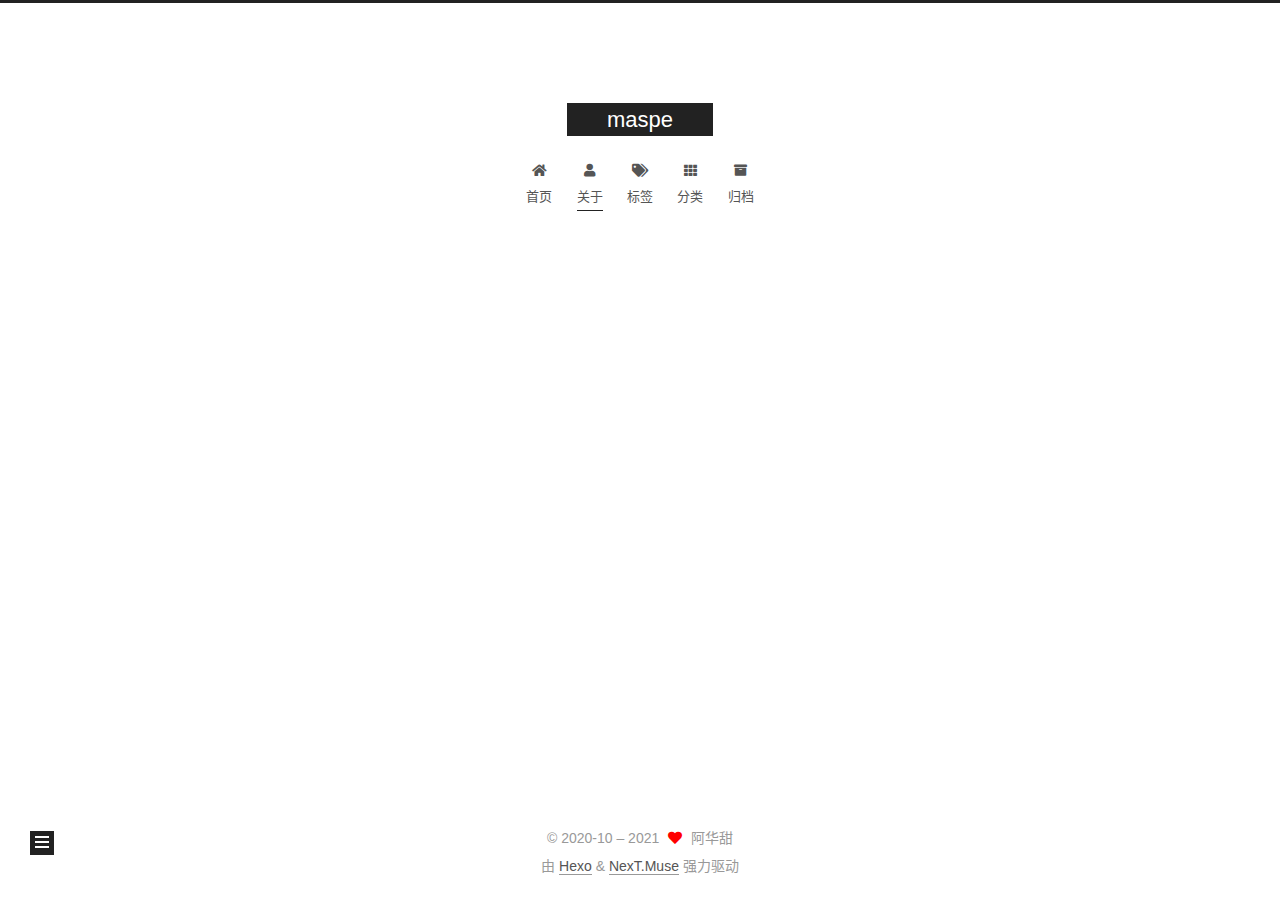
==== about/index.html @ 4406cad6 "Site updated: 2021-11-20 15:46:38" ====
<!DOCTYPE html>
<html lang="zh-CN">
<head>
  <meta charset="UTF-8">
<meta name="viewport" content="width=device-width, initial-scale=1, maximum-scale=2">
<meta name="theme-color" content="#222">
<meta name="generator" content="Hexo 5.4.0">
  <link rel="apple-touch-icon" sizes="180x180" href="/images/apple-touch-icon-next.png">
  <link rel="icon" type="image/png" sizes="32x32" href="/images/favicon-32x32-next.png">
  <link rel="icon" type="image/png" sizes="16x16" href="/images/favicon-16x16-next.png">
  <link rel="mask-icon" href="/images/logo.svg" color="#222">

<link rel="stylesheet" href="/css/main.css">


<link rel="stylesheet" href="/lib/font-awesome/css/all.min.css">

<script id="hexo-configurations">
    var NexT = window.NexT || {};
    var CONFIG = {"hostname":"example.com","root":"/","scheme":"Muse","version":"7.8.0","exturl":false,"sidebar":{"position":"left","display":"post","padding":18,"offset":12,"onmobile":false},"copycode":{"enable":false,"show_result":false,"style":null},"back2top":{"enable":true,"sidebar":false,"scrollpercent":false},"bookmark":{"enable":false,"color":"#222","save":"auto"},"fancybox":false,"mediumzoom":false,"lazyload":false,"pangu":false,"comments":{"style":"tabs","active":null,"storage":true,"lazyload":false,"nav":null},"algolia":{"hits":{"per_page":10},"labels":{"input_placeholder":"Search for Posts","hits_empty":"We didn't find any results for the search: ${query}","hits_stats":"${hits} results found in ${time} ms"}},"localsearch":{"enable":false,"trigger":"auto","top_n_per_article":1,"unescape":false,"preload":false},"motion":{"enable":true,"async":false,"transition":{"post_block":"fadeIn","post_header":"slideDownIn","post_body":"slideDownIn","coll_header":"slideLeftIn","sidebar":"slideUpIn"}}};
  </script>

  <meta name="description" content="我会一直为你祝福">
<meta property="og:type" content="website">
<meta property="og:title" content="关于">
<meta property="og:url" content="http://example.com/about/index.html">
<meta property="og:site_name" content="maspe">
<meta property="og:description" content="我会一直为你祝福">
<meta property="og:locale" content="zh_CN">
<meta property="article:published_time" content="2021-11-20T07:40:34.436Z">
<meta property="article:modified_time" content="2021-11-20T07:40:34.436Z">
<meta property="article:author" content="阿华甜">
<meta name="twitter:card" content="summary">

<link rel="canonical" href="http://example.com/about/">


<script id="page-configurations">
  // https://hexo.io/docs/variables.html
  CONFIG.page = {
    sidebar: "",
    isHome : false,
    isPost : false,
    lang   : 'zh-CN'
  };
</script>

  <title>关于 | maspe
</title>
  






  <noscript>
  <style>
  .use-motion .brand,
  .use-motion .menu-item,
  .sidebar-inner,
  .use-motion .post-block,
  .use-motion .pagination,
  .use-motion .comments,
  .use-motion .post-header,
  .use-motion .post-body,
  .use-motion .collection-header { opacity: initial; }

  .use-motion .site-title,
  .use-motion .site-subtitle {
    opacity: initial;
    top: initial;
  }

  .use-motion .logo-line-before i { left: initial; }
  .use-motion .logo-line-after i { right: initial; }
  </style>
</noscript>

</head>

<body itemscope itemtype="http://schema.org/WebPage">
  <div class="container use-motion">
    <div class="headband"></div>

    <header class="header" itemscope itemtype="http://schema.org/WPHeader">
      <div class="header-inner"><div class="site-brand-container">
  <div class="site-nav-toggle">
    <div class="toggle" aria-label="切换导航栏">
      <span class="toggle-line toggle-line-first"></span>
      <span class="toggle-line toggle-line-middle"></span>
      <span class="toggle-line toggle-line-last"></span>
    </div>
  </div>

  <div class="site-meta">

    <a href="/" class="brand" rel="start">
      <span class="logo-line-before"><i></i></span>
      <h1 class="site-title">maspe</h1>
      <span class="logo-line-after"><i></i></span>
    </a>
  </div>

  <div class="site-nav-right">
    <div class="toggle popup-trigger">
    </div>
  </div>
</div>




<nav class="site-nav">
  <ul id="menu" class="main-menu menu">
        <li class="menu-item menu-item-home">

    <a href="/" rel="section"><i class="fa fa-home fa-fw"></i>首页</a>

  </li>
        <li class="menu-item menu-item-about">

    <a href="/about/" rel="section"><i class="fa fa-user fa-fw"></i>关于</a>

  </li>
        <li class="menu-item menu-item-tags">

    <a href="/tags/" rel="section"><i class="fa fa-tags fa-fw"></i>标签</a>

  </li>
        <li class="menu-item menu-item-categories">

    <a href="/categories/" rel="section"><i class="fa fa-th fa-fw"></i>分类</a>

  </li>
        <li class="menu-item menu-item-archives">

    <a href="/archives/" rel="section"><i class="fa fa-archive fa-fw"></i>归档</a>

  </li>
  </ul>
</nav>




</div>
    </header>

    
  <div class="back-to-top">
    <i class="fa fa-arrow-up"></i>
    <span>0%</span>
  </div>


    <main class="main">
      <div class="main-inner">
        <div class="content-wrap">
          
  
  

          <div class="content page posts-expand">
            

    
    
    
    <div class="post-block" lang="zh-CN">
      <header class="post-header">

<h1 class="post-title" itemprop="name headline">关于
</h1>

<div class="post-meta">
  

</div>

</header>

      
      
      
      <div class="post-body">
          
      </div>
      
      
      
    </div>
    

    
    
    


          </div>
          

<script>
  window.addEventListener('tabs:register', () => {
    let { activeClass } = CONFIG.comments;
    if (CONFIG.comments.storage) {
      activeClass = localStorage.getItem('comments_active') || activeClass;
    }
    if (activeClass) {
      let activeTab = document.querySelector(`a[href="#comment-${activeClass}"]`);
      if (activeTab) {
        activeTab.click();
      }
    }
  });
  if (CONFIG.comments.storage) {
    window.addEventListener('tabs:click', event => {
      if (!event.target.matches('.tabs-comment .tab-content .tab-pane')) return;
      let commentClass = event.target.classList[1];
      localStorage.setItem('comments_active', commentClass);
    });
  }
</script>

        </div>
          
  
  <div class="toggle sidebar-toggle">
    <span class="toggle-line toggle-line-first"></span>
    <span class="toggle-line toggle-line-middle"></span>
    <span class="toggle-line toggle-line-last"></span>
  </div>

  <aside class="sidebar">
    <div class="sidebar-inner">

      <ul class="sidebar-nav motion-element">
        <li class="sidebar-nav-toc">
          文章目录
        </li>
        <li class="sidebar-nav-overview">
          站点概览
        </li>
      </ul>

      <!--noindex-->
      <div class="post-toc-wrap sidebar-panel">
      </div>
      <!--/noindex-->

      <div class="site-overview-wrap sidebar-panel">
        <div class="site-author motion-element" itemprop="author" itemscope itemtype="http://schema.org/Person">
    <img class="site-author-image" itemprop="image" alt="阿华甜"
      src="/images/avatar.gif">
  <p class="site-author-name" itemprop="name">阿华甜</p>
  <div class="site-description" itemprop="description">我会一直为你祝福</div>
</div>
<div class="site-state-wrap motion-element">
  <nav class="site-state">
      <div class="site-state-item site-state-posts">
          <a href="/archives/">
        
          <span class="site-state-item-count">1</span>
          <span class="site-state-item-name">日志</span>
        </a>
      </div>
  </nav>
</div>



      </div>

    </div>
  </aside>
  <div id="sidebar-dimmer"></div>


      </div>
    </main>

    <footer class="footer">
      <div class="footer-inner">
        

        

<div class="copyright">
  
  &copy; 2020-10 – 
  <span itemprop="copyrightYear">2021</span>
  <span class="with-love">
    <i class="fa fa-heart"></i>
  </span>
  <span class="author" itemprop="copyrightHolder">阿华甜</span>
</div>
  <div class="powered-by">由 <a href="https://hexo.io/" class="theme-link" rel="noopener" target="_blank">Hexo</a> & <a href="https://muse.theme-next.org/" class="theme-link" rel="noopener" target="_blank">NexT.Muse</a> 强力驱动
  </div>

        








      </div>
    </footer>
  </div>

  
  <script src="/lib/anime.min.js"></script>
  <script src="/lib/velocity/velocity.min.js"></script>
  <script src="/lib/velocity/velocity.ui.min.js"></script>

<script src="/js/utils.js"></script>

<script src="/js/motion.js"></script>


<script src="/js/schemes/muse.js"></script>


<script src="/js/next-boot.js"></script>




  















  

  

</body>
</html>
---- css/main.css ----
:root {
  --body-bg-color: #fff;
  --content-bg-color: #fff;
  --card-bg-color: #f5f5f5;
  --text-color: #555;
  --blockquote-color: #666;
  --link-color: #555;
  --link-hover-color: #222;
  --brand-color: #fff;
  --brand-hover-color: #fff;
  --table-row-odd-bg-color: #f9f9f9;
  --table-row-hover-bg-color: #f5f5f5;
  --menu-item-bg-color: #f5f5f5;
  --btn-default-bg: #222;
  --btn-default-color: #fff;
  --btn-default-border-color: #222;
  --btn-default-hover-bg: #fff;
  --btn-default-hover-color: #222;
  --btn-default-hover-border-color: #222;
}
html {
  line-height: 1.15; /* 1 */
  -webkit-text-size-adjust: 100%; /* 2 */
}
body {
  margin: 0;
}
main {
  display: block;
}
h1 {
  font-size: 2em;
  margin: 0.67em 0;
}
hr {
  box-sizing: content-box; /* 1 */
  height: 0; /* 1 */
  overflow: visible; /* 2 */
}
pre {
  font-family: monospace, monospace; /* 1 */
  font-size: 1em; /* 2 */
}
a {
  background: transparent;
}
abbr[title] {
  border-bottom: none; /* 1 */
  text-decoration: underline; /* 2 */
  text-decoration: underline dotted; /* 2 */
}
b,
strong {
  font-weight: bolder;
}
code,
kbd,
samp {
  font-family: monospace, monospace; /* 1 */
  font-size: 1em; /* 2 */
}
small {
  font-size: 80%;
}
sub,
sup {
  font-size: 75%;
  line-height: 0;
  position: relative;
  vertical-align: baseline;
}
sub {
  bottom: -0.25em;
}
sup {
  top: -0.5em;
}
img {
  border-style: none;
}
button,
input,
optgroup,
select,
textarea {
  font-family: inherit; /* 1 */
  font-size: 100%; /* 1 */
  line-height: 1.15; /* 1 */
  margin: 0; /* 2 */
}
button,
input {
/* 1 */
  overflow: visible;
}
button,
select {
/* 1 */
  text-transform: none;
}
button,
[type='button'],
[type='reset'],
[type='submit'] {
  -webkit-appearance: button;
}
button::-moz-focus-inner,
[type='button']::-moz-focus-inner,
[type='reset']::-moz-focus-inner,
[type='submit']::-moz-focus-inner {
  border-style: none;
  padding: 0;
}
button:-moz-focusring,
[type='button']:-moz-focusring,
[type='reset']:-moz-focusring,
[type='submit']:-moz-focusring {
  outline: 1px dotted ButtonText;
}
fieldset {
  padding: 0.35em 0.75em 0.625em;
}
legend {
  box-sizing: border-box; /* 1 */
  color: inherit; /* 2 */
  display: table; /* 1 */
  max-width: 100%; /* 1 */
  padding: 0; /* 3 */
  white-space: normal; /* 1 */
}
progress {
  vertical-align: baseline;
}
textarea {
  overflow: auto;
}
[type='checkbox'],
[type='radio'] {
  box-sizing: border-box; /* 1 */
  padding: 0; /* 2 */
}
[type='number']::-webkit-inner-spin-button,
[type='number']::-webkit-outer-spin-button {
  height: auto;
}
[type='search'] {
  outline-offset: -2px; /* 2 */
  -webkit-appearance: textfield; /* 1 */
}
[type='search']::-webkit-search-decoration {
  -webkit-appearance: none;
}
::-webkit-file-upload-button {
  font: inherit; /* 2 */
  -webkit-appearance: button; /* 1 */
}
details {
  display: block;
}
summary {
  display: list-item;
}
template {
  display: none;
}
[hidden] {
  display: none;
}
::selection {
  background: #262a30;
  color: #eee;
}
html,
body {
  height: 100%;
}
body {
  background: var(--body-bg-color);
  color: var(--text-color);
  font-family: 'Lato', "PingFang SC", "Microsoft YaHei", sans-serif;
  font-size: 1em;
  line-height: 2;
}
@media (max-width: 991px) {
  body {
    padding-left: 0 !important;
    padding-right: 0 !important;
  }
}
h1,
h2,
h3,
h4,
h5,
h6 {
  font-family: 'Lato', "PingFang SC", "Microsoft YaHei", sans-serif;
  font-weight: bold;
  line-height: 1.5;
  margin: 20px 0 15px;
}
h1 {
  font-size: 1.5em;
}
h2 {
  font-size: 1.375em;
}
h3 {
  font-size: 1.25em;
}
h4 {
  font-size: 1.125em;
}
h5 {
  font-size: 1em;
}
h6 {
  font-size: 0.875em;
}
p {
  margin: 0 0 20px 0;
}
a,
span.exturl {
  border-bottom: 1px solid #999;
  color: var(--link-color);
  outline: 0;
  text-decoration: none;
  overflow-wrap: break-word;
  word-wrap: break-word;
  cursor: pointer;
}
a:hover,
span.exturl:hover {
  border-bottom-color: var(--link-hover-color);
  color: var(--link-hover-color);
}
iframe,
img,
video {
  display: block;
  margin-left: auto;
  margin-right: auto;
  max-width: 100%;
}
hr {
  background-image: repeating-linear-gradient(-45deg, #ddd, #ddd 4px, transparent 4px, transparent 8px);
  border: 0;
  height: 3px;
  margin: 40px 0;
}
blockquote {
  border-left: 4px solid #ddd;
  color: var(--blockquote-color);
  margin: 0;
  padding: 0 15px;
}
blockquote cite::before {
  content: '-';
  padding: 0 5px;
}
dt {
  font-weight: bold;
}
dd {
  margin: 0;
  padding: 0;
}
kbd {
  background-color: #f5f5f5;
  background-image: linear-gradient(#eee, #fff, #eee);
  border: 1px solid #ccc;
  border-radius: 0.2em;
  box-shadow: 0.1em 0.1em 0.2em rgba(0,0,0,0.1);
  color: #555;
  font-family: inherit;
  padding: 0.1em 0.3em;
  white-space: nowrap;
}
.table-container {
  overflow: auto;
}
table {
  border-collapse: collapse;
  border-spacing: 0;
  font-size: 0.875em;
  margin: 0 0 20px 0;
  width: 100%;
}
tbody tr:nth-of-type(odd) {
  background: var(--table-row-odd-bg-color);
}
tbody tr:hover {
  background: var(--table-row-hover-bg-color);
}
caption,
th,
td {
  font-weight: normal;
  padding: 8px;
  vertical-align: middle;
}
th,
td {
  border: 1px solid #ddd;
  border-bottom: 3px solid #ddd;
}
th {
  font-weight: 700;
  padding-bottom: 10px;
}
td {
  border-bottom-width: 1px;
}
.btn {
  background: var(--btn-default-bg);
  border: 2px solid var(--btn-default-border-color);
  border-radius: 0;
  color: var(--btn-default-color);
  display: inline-block;
  font-size: 0.875em;
  line-height: 2;
  padding: 0 20px;
  text-decoration: none;
  transition-property: background-color;
  transition-delay: 0s;
  transition-duration: 0.2s;
  transition-timing-function: ease-in-out;
}
.btn:hover {
  background: var(--btn-default-hover-bg);
  border-color: var(--btn-default-hover-border-color);
  color: var(--btn-default-hover-color);
}
.btn + .btn {
  margin: 0 0 8px 8px;
}
.btn .fa-fw {
  text-align: left;
  width: 1.285714285714286em;
}
.toggle {
  line-height: 0;
}
.toggle .toggle-line {
  background: #fff;
  display: inline-block;
  height: 2px;
  left: 0;
  position: relative;
  top: 0;
  transition: all 0.4s;
  vertical-align: top;
  width: 100%;
}
.toggle .toggle-line:not(:first-child) {
  margin-top: 3px;
}
.toggle.toggle-arrow .toggle-line-first {
  left: 50%;
  top: 2px;
  transform: rotate(45deg);
  width: 50%;
}
.toggle.toggle-arrow .toggle-line-middle {
  left: 2px;
  width: 90%;
}
.toggle.toggle-arrow .toggle-line-last {
  left: 50%;
  top: -2px;
  transform: rotate(-45deg);
  width: 50%;
}
.toggle.toggle-close .toggle-line-first {
  transform: rotate(-45deg);
  top: 5px;
}
.toggle.toggle-close .toggle-line-middle {
  opacity: 0;
}
.toggle.toggle-close .toggle-line-last {
  transform: rotate(45deg);
  top: -5px;
}
.highlight,
pre {
  background: #f7f7f7;
  color: #4d4d4c;
  line-height: 1.6;
  margin: 0 auto 20px;
}
pre,
code {
  font-family: consolas, Menlo, monospace, "PingFang SC", "Microsoft YaHei";
}
code {
  background: #eee;
  border-radius: 3px;
  color: #555;
  padding: 2px 4px;
  overflow-wrap: break-word;
  word-wrap: break-word;
}
.highlight *::selection {
  background: #d6d6d6;
}
.highlight pre {
  border: 0;
  margin: 0;
  padding: 10px 0;
}
.highlight table {
  border: 0;
  margin: 0;
  width: auto;
}
.highlight td {
  border: 0;
  padding: 0;
}
.highlight figcaption {
  background: #eff2f3;
  color: #4d4d4c;
  display: flex;
  font-size: 0.875em;
  justify-content: space-between;
  line-height: 1.2;
  padding: 0.5em;
}
.highlight figcaption a {
  color: #4d4d4c;
}
.highlight figcaption a:hover {
  border-bottom-color: #4d4d4c;
}
.highlight .gutter {
  -moz-user-select: none;
  -ms-user-select: none;
  -webkit-user-select: none;
  user-select: none;
}
.highlight .gutter pre {
  background: #eff2f3;
  color: #869194;
  padding-left: 10px;
  padding-right: 10px;
  text-align: right;
}
.highlight .code pre {
  background: #f7f7f7;
  padding-left: 10px;
  width: 100%;
}
.gist table {
  width: auto;
}
.gist table td {
  border: 0;
}
pre {
  overflow: auto;
  padding: 10px;
}
pre code {
  background: none;
  color: #4d4d4c;
  font-size: 0.875em;
  padding: 0;
  text-shadow: none;
}
pre .deletion {
  background: #fdd;
}
pre .addition {
  background: #dfd;
}
pre .meta {
  color: #eab700;
  -moz-user-select: none;
  -ms-user-select: none;
  -webkit-user-select: none;
  user-select: none;
}
pre .comment {
  color: #8e908c;
}
pre .variable,
pre .attribute,
pre .tag,
pre .name,
pre .regexp,
pre .ruby .constant,
pre .xml .tag .title,
pre .xml .pi,
pre .xml .doctype,
pre .html .doctype,
pre .css .id,
pre .css .class,
pre .css .pseudo {
  color: #c82829;
}
pre .number,
pre .preprocessor,
pre .built_in,
pre .builtin-name,
pre .literal,
pre .params,
pre .constant,
pre .command {
  color: #f5871f;
}
pre .ruby .class .title,
pre .css .rules .attribute,
pre .string,
pre .symbol,
pre .value,
pre .inheritance,
pre .header,
pre .ruby .symbol,
pre .xml .cdata,
pre .special,
pre .formula {
  color: #718c00;
}
pre .title,
pre .css .hexcolor {
  color: #3e999f;
}
pre .function,
pre .python .decorator,
pre .python .title,
pre .ruby .function .title,
pre .ruby .title .keyword,
pre .perl .sub,
pre .javascript .title,
pre .coffeescript .title {
  color: #4271ae;
}
pre .keyword,
pre .javascript .function {
  color: #8959a8;
}
.blockquote-center {
  border-left: none;
  margin: 40px 0;
  padding: 0;
  position: relative;
  text-align: center;
}
.blockquote-center .fa {
  display: block;
  opacity: 0.6;
  position: absolute;
  width: 100%;
}
.blockquote-center .fa-quote-left {
  border-top: 1px solid #ccc;
  text-align: left;
  top: -20px;
}
.blockquote-center .fa-quote-right {
  border-bottom: 1px solid #ccc;
  text-align: right;
  bottom: -20px;
}
.blockquote-center p,
.blockquote-center div {
  text-align: center;
}
.post-body .group-picture img {
  margin: 0 auto;
  padding: 0 3px;
}
.group-picture-row {
  margin-bottom: 6px;
  overflow: hidden;
}
.group-picture-column {
  float: left;
  margin-bottom: 10px;
}
.post-body .label {
  color: #555;
  display: inline;
  padding: 0 2px;
}
.post-body .label.default {
  background: #f0f0f0;
}
.post-body .label.primary {
  background: #efe6f7;
}
.post-body .label.info {
  background: #e5f2f8;
}
.post-body .label.success {
  background: #e7f4e9;
}
.post-body .label.warning {
  background: #fcf6e1;
}
.post-body .label.danger {
  background: #fae8eb;
}
.post-body .tabs {
  margin-bottom: 20px;
}
.post-body .tabs,
.tabs-comment {
  display: block;
  padding-top: 10px;
  position: relative;
}
.post-body .tabs ul.nav-tabs,
.tabs-comment ul.nav-tabs {
  display: flex;
  flex-wrap: wrap;
  margin: 0;
  margin-bottom: -1px;
  padding: 0;
}
@media (max-width: 413px) {
  .post-body .tabs ul.nav-tabs,
  .tabs-comment ul.nav-tabs {
    display: block;
    margin-bottom: 5px;
  }
}
.post-body .tabs ul.nav-tabs li.tab,
.tabs-comment ul.nav-tabs li.tab {
  border-bottom: 1px solid #ddd;
  border-left: 1px solid transparent;
  border-right: 1px solid transparent;
  border-top: 3px solid transparent;
  flex-grow: 1;
  list-style-type: none;
  border-radius: 0 0 0 0;
}
@media (max-width: 413px) {
  .post-body .tabs ul.nav-tabs li.tab,
  .tabs-comment ul.nav-tabs li.tab {
    border-bottom: 1px solid transparent;
    border-left: 3px solid transparent;
    border-right: 1px solid transparent;
    border-top: 1px solid transparent;
  }
}
@media (max-width: 413px) {
  .post-body .tabs ul.nav-tabs li.tab,
  .tabs-comment ul.nav-tabs li.tab {
    border-radius: 0;
  }
}
.post-body .tabs ul.nav-tabs li.tab a,
.tabs-comment ul.nav-tabs li.tab a {
  border-bottom: initial;
  display: block;
  line-height: 1.8;
  outline: 0;
  padding: 0.25em 0.75em;
  text-align: center;
  transition-delay: 0s;
  transition-duration: 0.2s;
  transition-timing-function: ease-out;
}
.post-body .tabs ul.nav-tabs li.tab a i,
.tabs-comment ul.nav-tabs li.tab a i {
  width: 1.285714285714286em;
}
.post-body .tabs ul.nav-tabs li.tab.active,
.tabs-comment ul.nav-tabs li.tab.active {
  border-bottom: 1px solid transparent;
  border-left: 1px solid #ddd;
  border-right: 1px solid #ddd;
  border-top: 3px solid #fc6423;
}
@media (max-width: 413px) {
  .post-body .tabs ul.nav-tabs li.tab.active,
  .tabs-comment ul.nav-tabs li.tab.active {
    border-bottom: 1px solid #ddd;
    border-left: 3px solid #fc6423;
    border-right: 1px solid #ddd;
    border-top: 1px solid #ddd;
  }
}
.post-body .tabs ul.nav-tabs li.tab.active a,
.tabs-comment ul.nav-tabs li.tab.active a {
  color: var(--link-color);
  cursor: default;
}
.post-body .tabs .tab-content .tab-pane,
.tabs-comment .tab-content .tab-pane {
  border: 1px solid #ddd;
  border-top: 0;
  padding: 20px 20px 0 20px;
  border-radius: 0;
}
.post-body .tabs .tab-content .tab-pane:not(.active),
.tabs-comment .tab-content .tab-pane:not(.active) {
  display: none;
}
.post-body .tabs .tab-content .tab-pane.active,
.tabs-comment .tab-content .tab-pane.active {
  display: block;
}
.post-body .tabs .tab-content .tab-pane.active:nth-of-type(1),
.tabs-comment .tab-content .tab-pane.active:nth-of-type(1) {
  border-radius: 0 0 0 0;
}
@media (max-width: 413px) {
  .post-body .tabs .tab-content .tab-pane.active:nth-of-type(1),
  .tabs-comment .tab-content .tab-pane.active:nth-of-type(1) {
    border-radius: 0;
  }
}
.post-body .note {
  border-radius: 3px;
  margin-bottom: 20px;
  padding: 1em;
  position: relative;
  border: 1px solid #eee;
  border-left-width: 5px;
}
.post-body .note h2,
.post-body .note h3,
.post-body .note h4,
.post-body .note h5,
.post-body .note h6 {
  margin-top: 0;
  border-bottom: initial;
  margin-bottom: 0;
  padding-top: 0;
}
.post-body .note p:first-child,
.post-body .note ul:first-child,
.post-body .note ol:first-child,
.post-body .note table:first-child,
.post-body .note pre:first-child,
.post-body .note blockquote:first-child,
.post-body .note img:first-child {
  margin-top: 0;
}
.post-body .note p:last-child,
.post-body .note ul:last-child,
.post-body .note ol:last-child,
.post-body .note table:last-child,
.post-body .note pre:last-child,
.post-body .note blockquote:last-child,
.post-body .note img:last-child {
  margin-bottom: 0;
}
.post-body .note.default {
  border-left-color: #777;
}
.post-body .note.default h2,
.post-body .note.default h3,
.post-body .note.default h4,
.post-body .note.default h5,
.post-body .note.default h6 {
  color: #777;
}
.post-body .note.primary {
  border-left-color: #6f42c1;
}
.post-body .note.primary h2,
.post-body .note.primary h3,
.post-body .note.primary h4,
.post-body .note.primary h5,
.post-body .note.primary h6 {
  color: #6f42c1;
}
.post-body .note.info {
  border-left-color: #428bca;
}
.post-body .note.info h2,
.post-body .note.info h3,
.post-body .note.info h4,
.post-body .note.info h5,
.post-body .note.info h6 {
  color: #428bca;
}
.post-body .note.success {
  border-left-color: #5cb85c;
}
.post-body .note.success h2,
.post-body .note.success h3,
.post-body .note.success h4,
.post-body .note.success h5,
.post-body .note.success h6 {
  color: #5cb85c;
}
.post-body .note.warning {
  border-left-color: #f0ad4e;
}
.post-body .note.warning h2,
.post-body .note.warning h3,
.post-body .note.warning h4,
.post-body .note.warning h5,
.post-body .note.warning h6 {
  color: #f0ad4e;
}
.post-body .note.danger {
  border-left-color: #d9534f;
}
.post-body .note.danger h2,
.post-body .note.danger h3,
.post-body .note.danger h4,
.post-body .note.danger h5,
.post-body .note.danger h6 {
  color: #d9534f;
}
.pagination .prev,
.pagination .next,
.pagination .page-number,
.pagination .space {
  display: inline-block;
  margin: 0 10px;
  padding: 0 11px;
  position: relative;
  top: -1px;
}
@media (max-width: 767px) {
  .pagination .prev,
  .pagination .next,
  .pagination .page-number,
  .pagination .space {
    margin: 0 5px;
  }
}
.pagination {
  border-top: 1px solid #eee;
  margin: 120px 0 0;
  text-align: center;
}
.pagination .prev,
.pagination .next,
.pagination .page-number {
  border-bottom: 0;
  border-top: 1px solid #eee;
  transition-property: border-color;
  transition-delay: 0s;
  transition-duration: 0.2s;
  transition-timing-function: ease-in-out;
}
.pagination .prev:hover,
.pagination .next:hover,
.pagination .page-number:hover {
  border-top-color: #222;
}
.pagination .space {
  margin: 0;
  padding: 0;
}
.pagination .prev {
  margin-left: 0;
}
.pagination .next {
  margin-right: 0;
}
.pagination .page-number.current {
  background: #ccc;
  border-top-color: #ccc;
  color: #fff;
}
@media (max-width: 767px) {
  .pagination {
    border-top: none;
  }
  .pagination .prev,
  .pagination .next,
  .pagination .page-number {
    border-bottom: 1px solid #eee;
    border-top: 0;
    margin-bottom: 10px;
    padding: 0 10px;
  }
  .pagination .prev:hover,
  .pagination .next:hover,
  .pagination .page-number:hover {
    border-bottom-color: #222;
  }
}
.comments {
  margin-top: 60px;
  overflow: hidden;
}
.comment-button-group {
  display: flex;
  flex-wrap: wrap-reverse;
  justify-content: center;
  margin: 1em 0;
}
.comment-button-group .comment-button {
  margin: 0.1em 0.2em;
}
.comment-button-group .comment-button.active {
  background: var(--btn-default-hover-bg);
  border-color: var(--btn-default-hover-border-color);
  color: var(--btn-default-hover-color);
}
.comment-position {
  display: none;
}
.comment-position.active {
  display: block;
}
.tabs-comment {
  background: var(--content-bg-color);
  margin-top: 4em;
  padding-top: 0;
}
.tabs-comment .comments {
  border: 0;
  box-shadow: none;
  margin-top: 0;
  padding-top: 0;
}
.container {
  min-height: 100%;
  position: relative;
}
.main-inner {
  margin: 0 auto;
  width: 700px;
}
@media (min-width: 1200px) {
  .main-inner {
    width: 800px;
  }
}
@media (min-width: 1600px) {
  .main-inner {
    width: 900px;
  }
}
@media (max-width: 767px) {
  .content-wrap {
    padding: 0 20px;
  }
}
.header {
  background: transparent;
}
.header-inner {
  margin: 0 auto;
  width: 700px;
}
@media (min-width: 1200px) {
  .header-inner {
    width: 800px;
  }
}
@media (min-width: 1600px) {
  .header-inner {
    width: 900px;
  }
}
.site-brand-container {
  display: flex;
  flex-shrink: 0;
  padding: 0 10px;
}
.headband {
  background: #222;
  height: 3px;
}
.site-meta {
  flex-grow: 1;
  text-align: center;
}
@media (max-width: 767px) {
  .site-meta {
    text-align: center;
  }
}
.brand {
  border-bottom: none;
  color: var(--brand-color);
  display: inline-block;
  line-height: 1.375em;
  padding: 0 40px;
  position: relative;
}
.brand:hover {
  color: var(--brand-hover-color);
}
.site-title {
  font-family: 'Lato', "PingFang SC", "Microsoft YaHei", sans-serif;
  font-size: 1.375em;
  font-weight: normal;
  margin: 0;
}
.site-subtitle {
  color: #999;
  font-size: 0.8125em;
  margin: 10px 0;
}
.use-motion .brand {
  opacity: 0;
}
.use-motion .site-title,
.use-motion .site-subtitle,
.use-motion .custom-logo-image {
  opacity: 0;
  position: relative;
  top: -10px;
}
.site-nav-toggle,
.site-nav-right {
  display: none;
}
@media (max-width: 767px) {
  .site-nav-toggle,
  .site-nav-right {
    display: flex;
    flex-direction: column;
    justify-content: center;
  }
}
.site-nav-toggle .toggle,
.site-nav-right .toggle {
  color: var(--text-color);
  padding: 10px;
  width: 22px;
}
.site-nav-toggle .toggle .toggle-line,
.site-nav-right .toggle .toggle-line {
  background: var(--text-color);
  border-radius: 1px;
}
.site-nav {
  display: block;
}
@media (max-width: 767px) {
  .site-nav {
    clear: both;
    display: none;
  }
}
.site-nav.site-nav-on {
  display: block;
}
.menu {
  margin-top: 20px;
  padding-left: 0;
  text-align: center;
}
.menu-item {
  display: inline-block;
  list-style: none;
  margin: 0 10px;
}
@media (max-width: 767px) {
  .menu-item {
    display: block;
    margin-top: 10px;
  }
  .menu-item.menu-item-search {
    display: none;
  }
}
.menu-item a,
.menu-item span.exturl {
  border-bottom: 0;
  display: block;
  font-size: 0.8125em;
  transition-property: border-color;
  transition-delay: 0s;
  transition-duration: 0.2s;
  transition-timing-function: ease-in-out;
}
@media (hover: none) {
  .menu-item a:hover,
  .menu-item span.exturl:hover {
    border-bottom-color: transparent !important;
  }
}
.menu-item .fa,
.menu-item .fab,
.menu-item .far,
.menu-item .fas {
  margin-right: 8px;
}
.menu-item .badge {
  display: inline-block;
  font-weight: bold;
  line-height: 1;
  margin-left: 0.35em;
  margin-top: 0.35em;
  text-align: center;
  white-space: nowrap;
}
@media (max-width: 767px) {
  .menu-item .badge {
    float: right;
    margin-left: 0;
  }
}
.menu-item-active a,
.menu .menu-item a:hover,
.menu .menu-item span.exturl:hover {
  background: var(--menu-item-bg-color);
}
.use-motion .menu-item {
  opacity: 0;
}
.sidebar {
  background: #222;
  bottom: 0;
  box-shadow: inset 0 2px 6px #000;
  position: fixed;
  top: 0;
}
@media (max-width: 991px) {
  .sidebar {
    display: none;
  }
}
.sidebar-inner {
  color: #999;
  padding: 18px 10px;
  text-align: center;
}
.cc-license {
  margin-top: 10px;
  text-align: center;
}
.cc-license .cc-opacity {
  border-bottom: none;
  opacity: 0.7;
}
.cc-license .cc-opacity:hover {
  opacity: 0.9;
}
.cc-license img {
  display: inline-block;
}
.site-author-image {
  border: 2px solid #333;
  display: block;
  margin: 0 auto;
  max-width: 96px;
  padding: 2px;
  border-radius: 50%;
}
.site-author-name {
  color: #f5f5f5;
  font-weight: normal;
  margin: 5px 0 0;
  text-align: center;
}
.site-description {
  color: #999;
  font-size: 1em;
  margin-top: 5px;
  text-align: center;
}
.links-of-author {
  margin-top: 15px;
}
.links-of-author a,
.links-of-author span.exturl {
  border-bottom-color: #555;
  display: inline-block;
  font-size: 0.8125em;
  margin-bottom: 10px;
  margin-right: 10px;
  vertical-align: middle;
}
.links-of-author a::before,
.links-of-author span.exturl::before {
  background: #ff3477;
  border-radius: 50%;
  content: ' ';
  display: inline-block;
  height: 4px;
  margin-right: 3px;
  vertical-align: middle;
  width: 4px;
}
.sidebar-button {
  margin-top: 15px;
}
.sidebar-button a {
  border: 1px solid #fc6423;
  border-radius: 4px;
  color: #fc6423;
  display: inline-block;
  padding: 0 15px;
}
.sidebar-button a .fa,
.sidebar-button a .fab,
.sidebar-button a .far,
.sidebar-button a .fas {
  margin-right: 5px;
}
.sidebar-button a:hover {
  background: #fc6423;
  border: 1px solid #fc6423;
  color: #fff;
}
.sidebar-button a:hover .fa,
.sidebar-button a:hover .fab,
.sidebar-button a:hover .far,
.sidebar-button a:hover .fas {
  color: #fff;
}
.links-of-blogroll {
  font-size: 0.8125em;
  margin-top: 10px;
}
.links-of-blogroll-title {
  font-size: 0.875em;
  font-weight: 600;
  margin-top: 0;
}
.links-of-blogroll-list {
  list-style: none;
  margin: 0;
  padding: 0;
}
#sidebar-dimmer {
  display: none;
}
@media (max-width: 767px) {
  #sidebar-dimmer {
    background: #000;
    display: block;
    height: 100%;
    left: 100%;
    opacity: 0;
    position: fixed;
    top: 0;
    width: 100%;
    z-index: 1100;
  }
  .sidebar-active + #sidebar-dimmer {
    opacity: 0.7;
    transform: translateX(-100%);
    transition: opacity 0.5s;
  }
}
.sidebar-nav {
  margin: 0;
  padding-bottom: 20px;
  padding-left: 0;
}
.sidebar-nav li {
  border-bottom: 1px solid transparent;
  color: #666;
  cursor: pointer;
  display: inline-block;
  font-size: 0.875em;
}
.sidebar-nav li.sidebar-nav-overview {
  margin-left: 10px;
}
.sidebar-nav li:hover {
  color: #f5f5f5;
}
.sidebar-nav .sidebar-nav-active {
  border-bottom-color: #87daff;
  color: #87daff;
}
.sidebar-nav .sidebar-nav-active:hover {
  color: #87daff;
}
.sidebar-panel {
  display: none;
  overflow-x: hidden;
  overflow-y: auto;
}
.sidebar-panel-active {
  display: block;
}
.sidebar-toggle {
  background: #222;
  bottom: 45px;
  cursor: pointer;
  height: 14px;
  left: 30px;
  padding: 5px;
  position: fixed;
  width: 14px;
  z-index: 1300;
}
@media (max-width: 991px) {
  .sidebar-toggle {
    left: 20px;
    opacity: 0.8;
    display: none;
  }
}
.sidebar-toggle:hover .toggle-line {
  background: #87daff;
}
.post-toc {
  font-size: 0.875em;
}
.post-toc ol {
  list-style: none;
  margin: 0;
  padding: 0 2px 5px 10px;
  text-align: left;
}
.post-toc ol > ol {
  padding-left: 0;
}
.post-toc ol a {
  transition-property: all;
  transition-delay: 0s;
  transition-duration: 0.2s;
  transition-timing-function: ease-in-out;
}
.post-toc .nav-item {
  line-height: 1.8;
  overflow: hidden;
  text-overflow: ellipsis;
  white-space: nowrap;
}
.post-toc .nav .nav-child {
  display: none;
}
.post-toc .nav .active > .nav-child {
  display: block;
}
.post-toc .nav .active-current > .nav-child {
  display: block;
}
.post-toc .nav .active-current > .nav-child > .nav-item {
  display: block;
}
.post-toc .nav .active > a {
  border-bottom-color: #87daff;
  color: #87daff;
}
.post-toc .nav .active-current > a {
  color: #87daff;
}
.post-toc .nav .active-current > a:hover {
  color: #87daff;
}
.site-state {
  display: flex;
  justify-content: center;
  line-height: 1.4;
  margin-top: 10px;
  overflow: hidden;
  text-align: center;
  white-space: nowrap;
}
.site-state-item {
  padding: 0 15px;
}
.site-state-item:not(:first-child) {
  border-left: 1px solid #333;
}
.site-state-item a {
  border-bottom: none;
}
.site-state-item-count {
  display: block;
  font-size: 1.25em;
  font-weight: 600;
  text-align: center;
}
.site-state-item-name {
  color: inherit;
  font-size: 0.875em;
}
.footer {
  color: #999;
  font-size: 0.875em;
  padding: 20px 0;
}
.footer.footer-fixed {
  bottom: 0;
  left: 0;
  position: absolute;
  right: 0;
}
.footer-inner {
  box-sizing: border-box;
  margin: 0 auto;
  text-align: center;
  width: 700px;
}
@media (min-width: 1200px) {
  .footer-inner {
    width: 800px;
  }
}
@media (min-width: 1600px) {
  .footer-inner {
    width: 900px;
  }
}
.languages {
  display: inline-block;
  font-size: 1.125em;
  position: relative;
}
.languages .lang-select-label span {
  margin: 0 0.5em;
}
.languages .lang-select {
  height: 100%;
  left: 0;
  opacity: 0;
  position: absolute;
  top: 0;
  width: 100%;
}
.with-love {
  color: #ff0000;
  display: inline-block;
  margin: 0 5px;
}
.powered-by,
.theme-info {
  display: inline-block;
}
@-moz-keyframes iconAnimate {
  0%, 100% {
    transform: scale(1);
  }
  10%, 30% {
    transform: scale(0.9);
  }
  20%, 40%, 60%, 80% {
    transform: scale(1.1);
  }
  50%, 70% {
    transform: scale(1.1);
  }
}
@-webkit-keyframes iconAnimate {
  0%, 100% {
    transform: scale(1);
  }
  10%, 30% {
    transform: scale(0.9);
  }
  20%, 40%, 60%, 80% {
    transform: scale(1.1);
  }
  50%, 70% {
    transform: scale(1.1);
  }
}
@-o-keyframes iconAnimate {
  0%, 100% {
    transform: scale(1);
  }
  10%, 30% {
    transform: scale(0.9);
  }
  20%, 40%, 60%, 80% {
    transform: scale(1.1);
  }
  50%, 70% {
    transform: scale(1.1);
  }
}
@keyframes iconAnimate {
  0%, 100% {
    transform: scale(1);
  }
  10%, 30% {
    transform: scale(0.9);
  }
  20%, 40%, 60%, 80% {
    transform: scale(1.1);
  }
  50%, 70% {
    transform: scale(1.1);
  }
}
.back-to-top {
  font-size: 12px;
  text-align: center;
  transition-delay: 0s;
  transition-duration: 0.2s;
  transition-timing-function: ease-in-out;
}
.back-to-top {
  background: #222;
  bottom: -100px;
  box-sizing: border-box;
  color: #fff;
  cursor: pointer;
  left: 30px;
  opacity: 1;
  padding: 0 6px;
  position: fixed;
  transition-property: bottom;
  z-index: 1300;
  width: 24px;
}
.back-to-top span {
  display: none;
}
.back-to-top:hover {
  color: #87daff;
}
.back-to-top.back-to-top-on {
  bottom: 19px;
}
@media (max-width: 991px) {
  .back-to-top {
    left: 20px;
    opacity: 0.8;
  }
}
.post-body {
  font-family: 'Lato', "PingFang SC", "Microsoft YaHei", sans-serif;
  overflow-wrap: break-word;
  word-wrap: break-word;
}
@media (min-width: 1200px) {
  .post-body {
    font-size: 1.125em;
  }
}
.post-body .exturl .fa {
  font-size: 0.875em;
  margin-left: 4px;
}
.post-body .image-caption,
.post-body .figure .caption {
  color: #999;
  font-size: 0.875em;
  font-weight: bold;
  line-height: 1;
  margin: -20px auto 15px;
  text-align: center;
}
.post-sticky-flag {
  display: inline-block;
  transform: rotate(30deg);
}
.post-button {
  margin-top: 40px;
  text-align: center;
}
.use-motion .post-block,
.use-motion .pagination,
.use-motion .comments {
  opacity: 0;
}
.use-motion .post-header {
  opacity: 0;
}
.use-motion .post-body {
  opacity: 0;
}
.use-motion .collection-header {
  opacity: 0;
}
.posts-collapse {
  margin-left: 35px;
  position: relative;
}
@media (max-width: 767px) {
  .posts-collapse {
    margin-left: 0px;
    margin-right: 0px;
  }
}
.posts-collapse .collection-title {
  font-size: 1.125em;
  position: relative;
}
.posts-collapse .collection-title::before {
  background: #999;
  border: 1px solid #fff;
  border-radius: 50%;
  content: ' ';
  height: 10px;
  left: 0;
  margin-left: -6px;
  margin-top: -4px;
  position: absolute;
  top: 50%;
  width: 10px;
}
.posts-collapse .collection-year {
  font-size: 1.5em;
  font-weight: bold;
  margin: 60px 0;
  position: relative;
}
.posts-collapse .collection-year::before {
  background: #bbb;
  border-radius: 50%;
  content: ' ';
  height: 8px;
  left: 0;
  margin-left: -4px;
  margin-top: -4px;
  position: absolute;
  top: 50%;
  width: 8px;
}
.posts-collapse .collection-header {
  display: block;
  margin: 0 0 0 20px;
}
.posts-collapse .collection-header small {
  color: #bbb;
  margin-left: 5px;
}
.posts-collapse .post-header {
  border-bottom: 1px dashed #ccc;
  margin: 30px 0;
  padding-left: 15px;
  position: relative;
  transition-property: border;
  transition-delay: 0s;
  transition-duration: 0.2s;
  transition-timing-function: ease-in-out;
}
.posts-collapse .post-header::before {
  background: #bbb;
  border: 1px solid #fff;
  border-radius: 50%;
  content: ' ';
  height: 6px;
  left: 0;
  margin-left: -4px;
  position: absolute;
  top: 0.75em;
  transition-property: background;
  width: 6px;
  transition-delay: 0s;
  transition-duration: 0.2s;
  transition-timing-function: ease-in-out;
}
.posts-collapse .post-header:hover {
  border-bottom-color: #666;
}
.posts-collapse .post-header:hover::before {
  background: #222;
}
.posts-collapse .post-meta {
  display: inline;
  font-size: 0.75em;
  margin-right: 10px;
}
.posts-collapse .post-title {
  display: inline;
}
.posts-collapse .post-title a,
.posts-collapse .post-title span.exturl {
  border-bottom: none;
  color: var(--link-color);
}
.posts-collapse .post-title .fa-external-link-alt {
  font-size: 0.875em;
  margin-left: 5px;
}
.posts-collapse::before {
  background: #f5f5f5;
  content: ' ';
  height: 100%;
  left: 0;
  margin-left: -2px;
  position: absolute;
  top: 1.25em;
  width: 4px;
}
.post-eof {
  background: #ccc;
  height: 1px;
  margin: 80px auto 60px;
  text-align: center;
  width: 8%;
}
.post-block:last-of-type .post-eof {
  display: none;
}
.content {
  padding-top: 40px;
}
@media (min-width: 992px) {
  .post-body {
    text-align: justify;
  }
}
@media (max-width: 991px) {
  .post-body {
    text-align: justify;
  }
}
.post-body h1,
.post-body h2,
.post-body h3,
.post-body h4,
.post-body h5,
.post-body h6 {
  padding-top: 10px;
}
.post-body h1 .header-anchor,
.post-body h2 .header-anchor,
.post-body h3 .header-anchor,
.post-body h4 .header-anchor,
.post-body h5 .header-anchor,
.post-body h6 .header-anchor {
  border-bottom-style: none;
  color: #ccc;
  float: right;
  margin-left: 10px;
  visibility: hidden;
}
.post-body h1 .header-anchor:hover,
.post-body h2 .header-anchor:hover,
.post-body h3 .header-anchor:hover,
.post-body h4 .header-anchor:hover,
.post-body h5 .header-anchor:hover,
.post-body h6 .header-anchor:hover {
  color: inherit;
}
.post-body h1:hover .header-anchor,
.post-body h2:hover .header-anchor,
.post-body h3:hover .header-anchor,
.post-body h4:hover .header-anchor,
.post-body h5:hover .header-anchor,
.post-body h6:hover .header-anchor {
  visibility: visible;
}
.post-body iframe,
.post-body img,
.post-body video {
  margin-bottom: 20px;
}
.post-body .video-container {
  height: 0;
  margin-bottom: 20px;
  overflow: hidden;
  padding-top: 75%;
  position: relative;
  width: 100%;
}
.post-body .video-container iframe,
.post-body .video-container object,
.post-body .video-container embed {
  height: 100%;
  left: 0;
  margin: 0;
  position: absolute;
  top: 0;
  width: 100%;
}
.post-gallery {
  align-items: center;
  display: grid;
  grid-gap: 10px;
  grid-template-columns: 1fr 1fr 1fr;
  margin-bottom: 20px;
}
@media (max-width: 767px) {
  .post-gallery {
    grid-template-columns: 1fr 1fr;
  }
}
.post-gallery a {
  border: 0;
}
.post-gallery img {
  margin: 0;
}
.posts-expand .post-header {
  font-size: 1.125em;
}
.posts-expand .post-title {
  font-size: 1.5em;
  font-weight: normal;
  margin: initial;
  text-align: center;
  overflow-wrap: break-word;
  word-wrap: break-word;
}
.posts-expand .post-title-link {
  border-bottom: none;
  color: var(--link-color);
  display: inline-block;
  position: relative;
  vertical-align: top;
}
.posts-expand .post-title-link::before {
  background: var(--link-color);
  bottom: 0;
  content: '';
  height: 2px;
  left: 0;
  position: absolute;
  transform: scaleX(0);
  visibility: hidden;
  width: 100%;
  transition-delay: 0s;
  transition-duration: 0.2s;
  transition-timing-function: ease-in-out;
}
.posts-expand .post-title-link:hover::before {
  transform: scaleX(1);
  visibility: visible;
}
.posts-expand .post-title-link .fa-external-link-alt {
  font-size: 0.875em;
  margin-left: 5px;
}
.posts-expand .post-meta {
  color: #999;
  font-family: 'Lato', "PingFang SC", "Microsoft YaHei", sans-serif;
  font-size: 0.75em;
  margin: 3px 0 60px 0;
  text-align: center;
}
.posts-expand .post-meta .post-description {
  font-size: 0.875em;
  margin-top: 2px;
}
.posts-expand .post-meta time {
  border-bottom: 1px dashed #999;
  cursor: pointer;
}
.post-meta .post-meta-item + .post-meta-item::before {
  content: '|';
  margin: 0 0.5em;
}
.post-meta-divider {
  margin: 0 0.5em;
}
.post-meta-item-icon {
  margin-right: 3px;
}
@media (max-width: 991px) {
  .post-meta-item-icon {
    display: inline-block;
  }
}
@media (max-width: 991px) {
  .post-meta-item-text {
    display: none;
  }
}
.post-nav {
  border-top: 1px solid #eee;
  display: flex;
  justify-content: space-between;
  margin-top: 15px;
  padding: 10px 5px 0;
}
.post-nav-item {
  flex: 1;
}
.post-nav-item a {
  border-bottom: none;
  display: block;
  font-size: 0.875em;
  line-height: 1.6;
  position: relative;
}
.post-nav-item a:active {
  top: 2px;
}
.post-nav-item .fa {
  font-size: 0.75em;
}
.post-nav-item:first-child {
  margin-right: 15px;
}
.post-nav-item:first-child .fa {
  margin-right: 5px;
}
.post-nav-item:last-child {
  margin-left: 15px;
  text-align: right;
}
.post-nav-item:last-child .fa {
  margin-left: 5px;
}
.rtl.post-body p,
.rtl.post-body a,
.rtl.post-body h1,
.rtl.post-body h2,
.rtl.post-body h3,
.rtl.post-body h4,
.rtl.post-body h5,
.rtl.post-body h6,
.rtl.post-body li,
.rtl.post-body ul,
.rtl.post-body ol {
  direction: rtl;
  font-family: UKIJ Ekran;
}
.rtl.post-title {
  font-family: UKIJ Ekran;
}
.post-tags {
  margin-top: 40px;
  text-align: center;
}
.post-tags a {
  display: inline-block;
  font-size: 0.8125em;
}
.post-tags a:not(:last-child) {
  margin-right: 10px;
}
.post-widgets {
  border-top: 1px solid #eee;
  margin-top: 15px;
  text-align: center;
}
.wp_rating {
  height: 20px;
  line-height: 20px;
  margin-top: 10px;
  padding-top: 6px;
  text-align: center;
}
.social-like {
  display: flex;
  font-size: 0.875em;
  justify-content: center;
  text-align: center;
}
.reward-container {
  margin: 20px auto;
  padding: 10px 0;
  text-align: center;
  width: 90%;
}
.reward-container button {
  background: transparent;
  border: 1px solid #fc6423;
  border-radius: 0;
  color: #fc6423;
  cursor: pointer;
  line-height: 2;
  outline: 0;
  padding: 0 15px;
  vertical-align: text-top;
}
.reward-container button:hover {
  background: #fc6423;
  border: 1px solid transparent;
  color: #fa9366;
}
#qr {
  padding-top: 20px;
}
#qr a {
  border: 0;
}
#qr img {
  display: inline-block;
  margin: 0.8em 2em 0 2em;
  max-width: 100%;
  width: 180px;
}
#qr p {
  text-align: center;
}
.category-all-page .category-all-title {
  text-align: center;
}
.category-all-page .category-all {
  margin-top: 20px;
}
.category-all-page .category-list {
  list-style: none;
  margin: 0;
  padding: 0;
}
.category-all-page .category-list-item {
  margin: 5px 10px;
}
.category-all-page .category-list-count {
  color: #bbb;
}
.category-all-page .category-list-count::before {
  content: ' (';
  display: inline;
}
.category-all-page .category-list-count::after {
  content: ') ';
  display: inline;
}
.category-all-page .category-list-child {
  padding-left: 10px;
}
.event-list {
  padding: 0;
}
.event-list hr {
  background: #222;
  margin: 20px 0 45px 0;
}
.event-list hr::after {
  background: #222;
  color: #fff;
  content: 'NOW';
  display: inline-block;
  font-weight: bold;
  padding: 0 5px;
  text-align: right;
}
.event-list .event {
  background: #222;
  margin: 20px 0;
  min-height: 40px;
  padding: 15px 0 15px 10px;
}
.event-list .event .event-summary {
  color: #fff;
  margin: 0;
  padding-bottom: 3px;
}
.event-list .event .event-summary::before {
  animation: dot-flash 1s alternate infinite ease-in-out;
  color: #fff;
  content: '\f111';
  display: inline-block;
  font-size: 10px;
  margin-right: 25px;
  vertical-align: middle;
  font-family: 'Font Awesome 5 Free';
  font-weight: 900;
}
.event-list .event .event-relative-time {
  color: #bbb;
  display: inline-block;
  font-size: 12px;
  font-weight: normal;
  padding-left: 12px;
}
.event-list .event .event-details {
  color: #fff;
  display: block;
  line-height: 18px;
  margin-left: 56px;
  padding-bottom: 6px;
  padding-top: 3px;
  text-indent: -24px;
}
.event-list .event .event-details::before {
  color: #fff;
  display: inline-block;
  margin-right: 9px;
  text-align: center;
  text-indent: 0;
  width: 14px;
  font-family: 'Font Awesome 5 Free';
  font-weight: 900;
}
.event-list .event .event-details.event-location::before {
  content: '\f041';
}
.event-list .event .event-details.event-duration::before {
  content: '\f017';
}
.event-list .event-past {
  background: #f5f5f5;
}
.event-list .event-past .event-summary,
.event-list .event-past .event-details {
  color: #bbb;
  opacity: 0.9;
}
.event-list .event-past .event-summary::before,
.event-list .event-past .event-details::before {
  animation: none;
  color: #bbb;
}
@-moz-keyframes dot-flash {
  from {
    opacity: 1;
    transform: scale(1);
  }
  to {
    opacity: 0;
    transform: scale(0.8);
  }
}
@-webkit-keyframes dot-flash {
  from {
    opacity: 1;
    transform: scale(1);
  }
  to {
    opacity: 0;
    transform: scale(0.8);
  }
}
@-o-keyframes dot-flash {
  from {
    opacity: 1;
    transform: scale(1);
  }
  to {
    opacity: 0;
    transform: scale(0.8);
  }
}
@keyframes dot-flash {
  from {
    opacity: 1;
    transform: scale(1);
  }
  to {
    opacity: 0;
    transform: scale(0.8);
  }
}
ul.breadcrumb {
  font-size: 0.75em;
  list-style: none;
  margin: 1em 0;
  padding: 0 2em;
  text-align: center;
}
ul.breadcrumb li {
  display: inline;
}
ul.breadcrumb li + li::before {
  content: '/\00a0';
  font-weight: normal;
  padding: 0.5em;
}
ul.breadcrumb li + li:last-child {
  font-weight: bold;
}
.tag-cloud {
  text-align: center;
}
.tag-cloud a {
  display: inline-block;
  margin: 10px;
}
.tag-cloud a:hover {
  color: var(--link-hover-color) !important;
}
@media (max-width: 767px) {
  .header-inner,
  .main-inner,
  .footer-inner {
    width: auto;
  }
}
.header-inner {
  padding-top: 100px;
}
@media (max-width: 767px) {
  .header-inner {
    padding-top: 50px;
  }
}
.main-inner {
  padding-bottom: 60px;
}
.content {
  padding-top: 70px;
}
@media (max-width: 767px) {
  .content {
    padding-top: 35px;
  }
}
embed {
  display: block;
  margin: 0 auto 25px auto;
}
.custom-logo .site-meta-headline {
  text-align: center;
}
.custom-logo .site-title {
  color: #222;
  margin: 10px auto 0;
}
.custom-logo .site-title a {
  border: 0;
}
.custom-logo-image {
  background: #fff;
  margin: 0 auto;
  max-width: 150px;
  padding: 5px;
}
.brand {
  background: var(--btn-default-bg);
}
@media (max-width: 767px) {
  .site-nav {
    border-bottom: 1px solid #ddd;
    border-top: 1px solid #ddd;
    left: 0;
    margin: 0;
    padding: 0;
    width: 100%;
  }
}
@media (max-width: 767px) {
  .menu {
    text-align: left;
  }
}
.menu-item-active a,
.menu .menu-item a:hover,
.menu .menu-item span.exturl:hover {
  background: transparent;
  border-bottom: 1px solid var(--link-hover-color) !important;
}
@media (max-width: 767px) {
  .menu-item-active a,
  .menu .menu-item a:hover,
  .menu .menu-item span.exturl:hover {
    border-bottom: 1px dotted #ddd !important;
  }
}
@media (max-width: 767px) {
  .menu .menu-item {
    margin: 0 10px;
  }
}
.menu .menu-item a,
.menu .menu-item span.exturl {
  border-bottom: 1px solid transparent;
}
@media (max-width: 767px) {
  .menu .menu-item a,
  .menu .menu-item span.exturl {
    padding: 5px 10px;
  }
}
@media (min-width: 768px) {
  .menu .menu-item .fa,
  .menu .menu-item .fab,
  .menu .menu-item .far,
  .menu .menu-item .fas {
    display: block;
    line-height: 2;
    margin-right: 0;
    width: 100%;
  }
}
.menu .menu-item .badge {
  background: #eee;
  padding: 1px 4px;
}
.sub-menu {
  margin: 10px 0;
}
.sub-menu .menu-item {
  display: inline-block;
}
.sidebar {
  left: -320px;
}
.sidebar.sidebar-active {
  left: 0;
}
.sidebar {
  width: 320px;
  z-index: 1200;
  transition-delay: 0s;
  transition-duration: 0.2s;
  transition-timing-function: ease-out;
}
.sidebar a,
.sidebar span.exturl {
  border-bottom-color: #555;
  color: #999;
}
.sidebar a:hover,
.sidebar span.exturl:hover {
  border-bottom-color: #eee;
  color: #eee;
}
.links-of-blogroll-item {
  padding: 2px 10px;
}
.links-of-blogroll-item a,
.links-of-blogroll-item span.exturl {
  box-sizing: border-box;
  display: inline-block;
  max-width: 280px;
  overflow: hidden;
  text-overflow: ellipsis;
  white-space: nowrap;
}
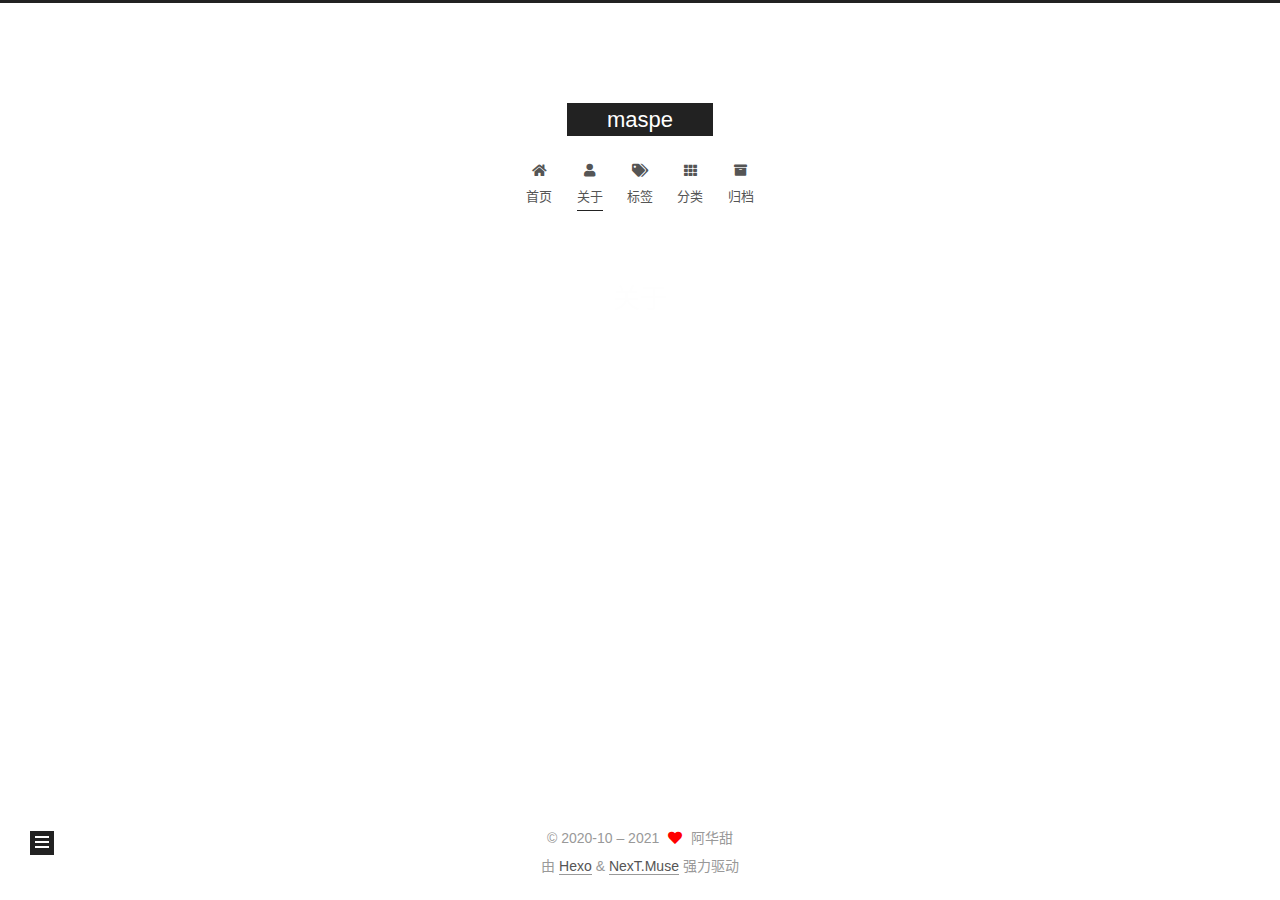
==== commit f32e5186: "Site updated: 2021-11-20 16:12:05" ====
--- a/about/index.html
+++ b/about/index.html
@@ -260,9 +260,15 @@
       <div class="site-state-item site-state-posts">
           <a href="/archives/">
         
-          <span class="site-state-item-count">1</span>
+          <span class="site-state-item-count">2</span>
           <span class="site-state-item-name">日志</span>
         </a>
+      </div>
+      <div class="site-state-item site-state-tags">
+            <a href="/tags/">
+          
+        <span class="site-state-item-count">1</span>
+        <span class="site-state-item-name">标签</span></a>
       </div>
   </nav>
 </div>
--- a/css/main.css
+++ b/css/main.css
@@ -1169,7 +1169,7 @@
 }
 .links-of-author a::before,
 .links-of-author span.exturl::before {
-  background: #ff3477;
+  background: #79cc6e;
   border-radius: 50%;
   content: ' ';
   display: inline-block;
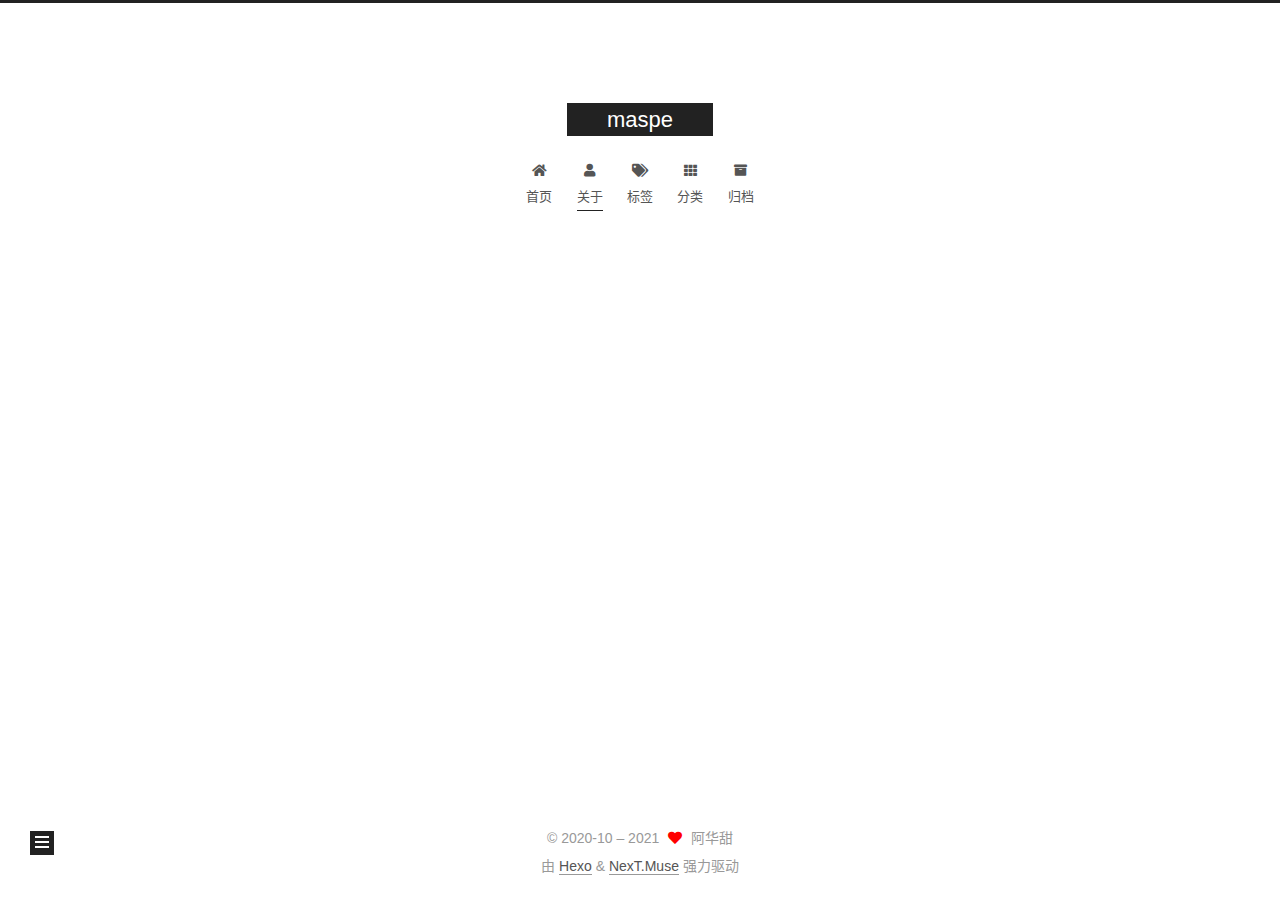
==== commit dbc7e0b2: "Site updated: 2021-11-20 16:19:15" ====
--- a/about/index.html
+++ b/about/index.html
@@ -251,7 +251,7 @@
       <div class="site-overview-wrap sidebar-panel">
         <div class="site-author motion-element" itemprop="author" itemscope itemtype="http://schema.org/Person">
     <img class="site-author-image" itemprop="image" alt="阿华甜"
-      src="/images/avatar.gif">
+      src="/images/avatar.jpg">
   <p class="site-author-name" itemprop="name">阿华甜</p>
   <div class="site-description" itemprop="description">我会一直为你祝福</div>
 </div>
--- a/css/main.css
+++ b/css/main.css
@@ -1169,7 +1169,7 @@
 }
 .links-of-author a::before,
 .links-of-author span.exturl::before {
-  background: #79cc6e;
+  background: #e5d2b5;
   border-radius: 50%;
   content: ' ';
   display: inline-block;
